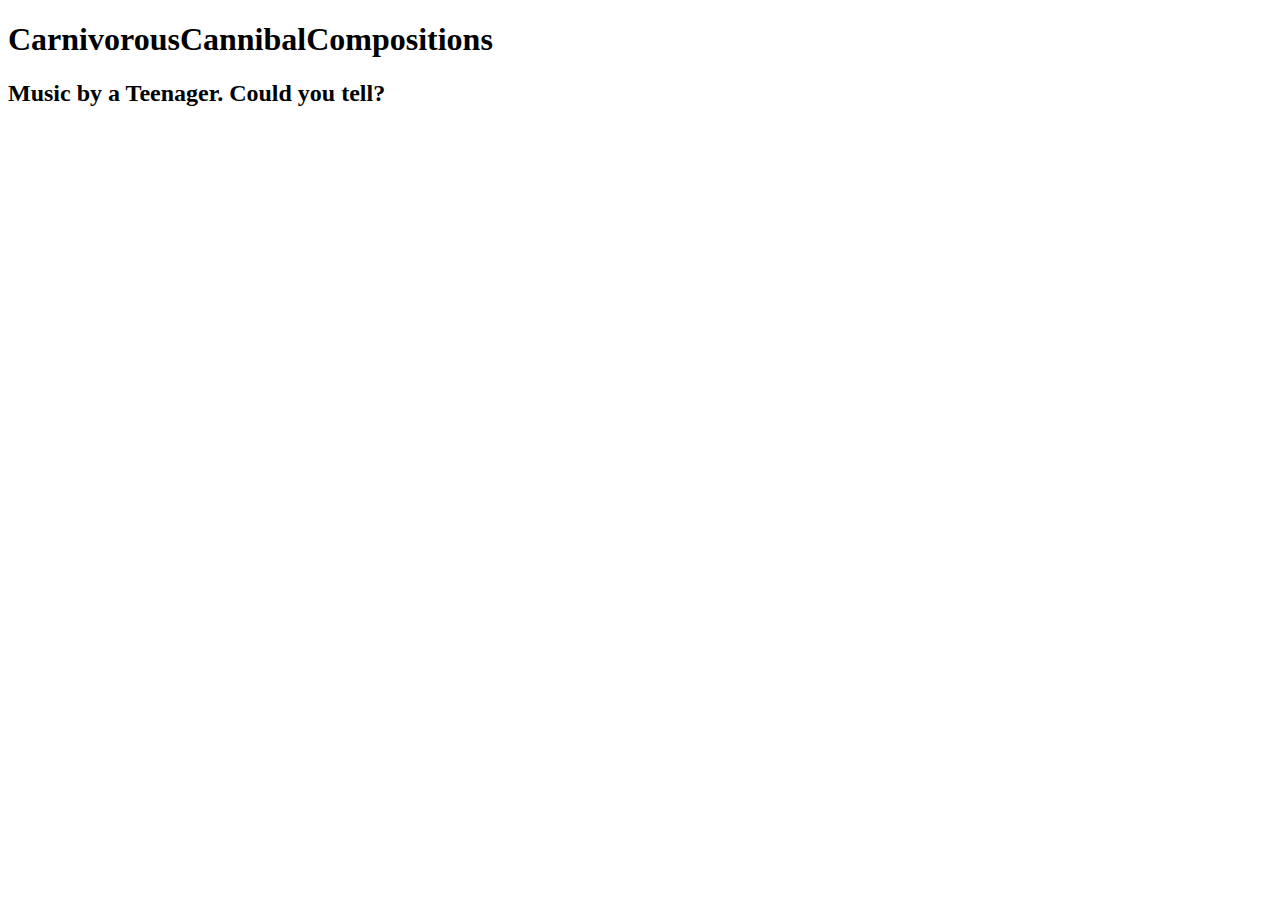
==== index.html @ a67d3cc9 "link stylesheet to index" ====
<!DOCTYPE html>
<html>
  <head>
    <meta charset="utf-8">
    <title>CarnivorousCannibalCompositions</title>
    <link rel="stylesheet" type="text/css" href="stylesheet.css" />
  </head>
  <body>
    <h1>CarnivorousCannibalCompositions</h1>
    <h2>Music by a Teenager. Could you tell?</h2>
  </body>
</html>
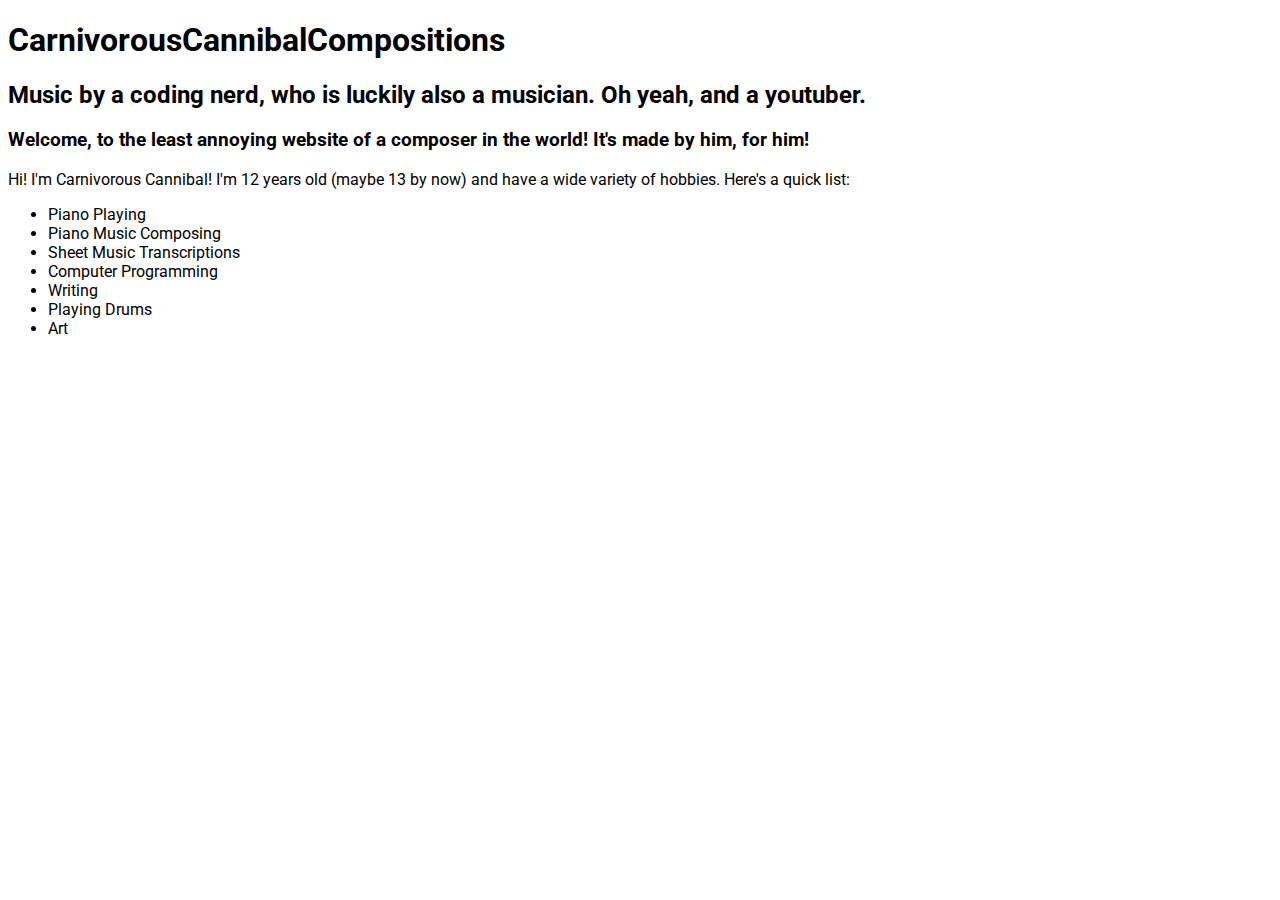
==== commit f8872566: "Add YT Verification" ====
--- a/index.html
+++ b/index.html
@@ -4,9 +4,40 @@
     <meta charset="utf-8">
     <title>CarnivorousCannibalCompositions</title>
     <link rel="stylesheet" type="text/css" href="stylesheet.css" />
+    <meta name="google-site-verification" content="-wmVnMoS0dY0gTQkG1pSQ7ZWgkp1ifMCfVfILZ0A-ig" />
   </head>
   <body>
+
     <h1>CarnivorousCannibalCompositions</h1>
-    <h2>Music by a Teenager. Could you tell?</h2>
+    <h2>Music by a coding nerd, who is luckily also a musician. Oh yeah, and a youtuber.</h2>
+
+    <h3>Welcome, to the least annoying website of a composer in the world! It's made by him, for him!</h3>
+    <p>
+      Hi! I'm Carnivorous Cannibal! I'm 12 years old (maybe 13 by now) and have a wide variety of hobbies.
+      Here's a quick list:
+      <ul>
+        <li>
+          Piano Playing
+        </li>
+        <li>
+          Piano Music Composing
+        </li>
+        <li>
+          Sheet Music Transcriptions
+        </li>
+        <li>
+          Computer Programming
+        </li>
+        <li>
+          Writing
+        </li>
+        <li>
+          Playing Drums
+        </li>
+        <li>
+          Art
+        </li>
+      </ul>
+    </p>
   </body>
 </html>
--- a/stylesheet.css
+++ b/stylesheet.css
@@ -0,0 +1,9 @@
+/* Global Stylesheet */
+
+@import url('https://fonts.googleapis.com/css?family=Roboto');
+
+body {
+  background-color: white;
+  color: black;
+  font-family: "Roboto";
+}
